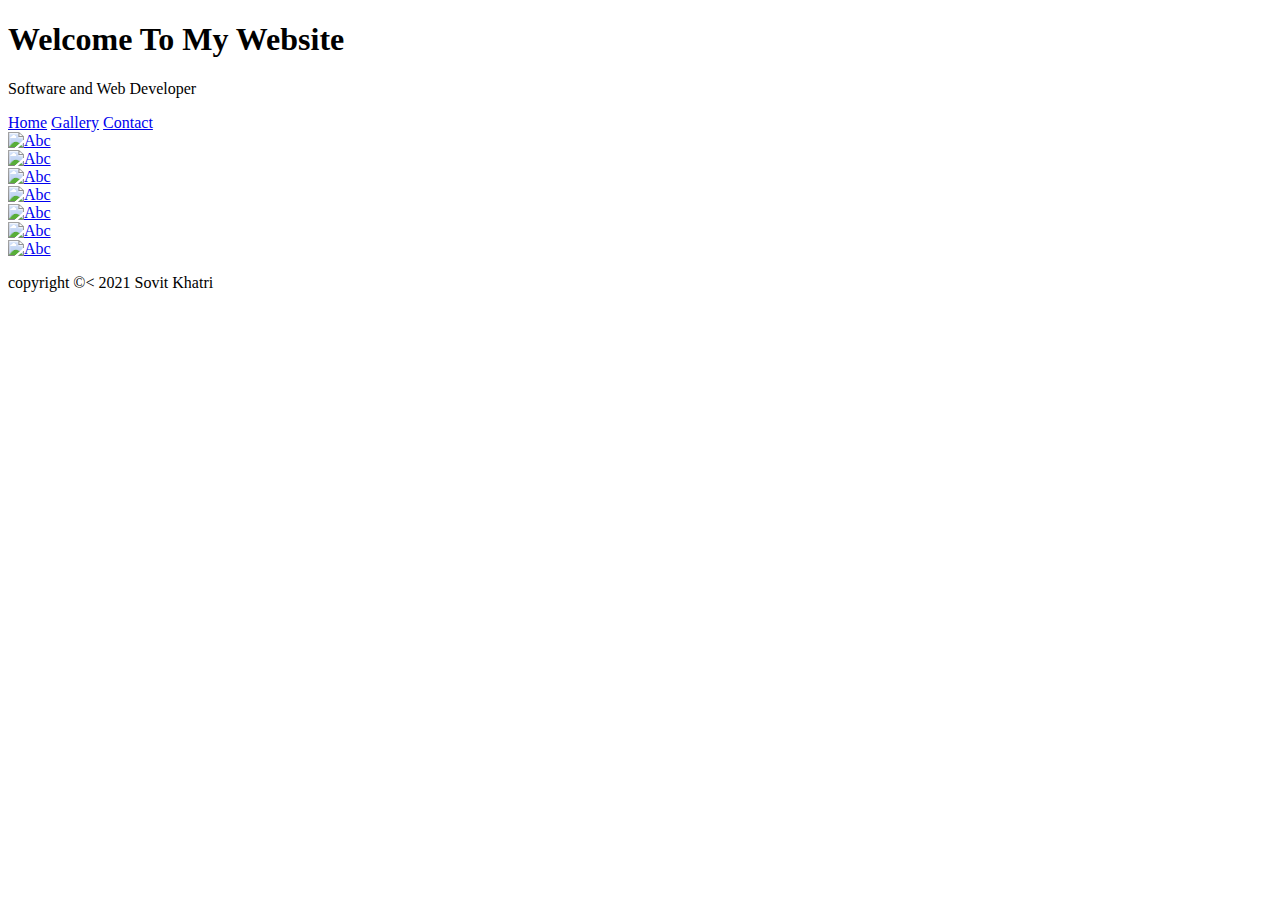
==== gallery.html @ 51574216 "Add files via upload" ====
<!DOCTYPE html>
<html>

<head>
  <title>Sovit Khatri</title>
  <link rel="stylesheet" href="style1.css" title="" type="text/css" />
</head>

<body>
  <header>
    <h1>Welcome To My Website</h1>
    <p>Software and Web Developer</p>
  </header>
  <nav>
    <a href="index.html">Home</a>
    <a href="gallery.html">Gallery</a>
    <a href="contact.html">Contact</a>
  </nav>
  
  <div class="gallery">
    <a href="Photos/about.jpg" target="_blank">
      <img src="Photos/about.jpg" alt="Abc" width="300px" height="200px">
      </a>
    </div>
    
    <div class="gallery">
      <a href="Photos/background.jpg" target="_blank">
        <img src="Photos/background.jpg" alt="Abc" width="300px" height="200px">
      </a>
    </div>
    
    <div class="gallery">
      <a href="Photos/banner.png" target="_blank">
        <img src="Photos/banner.png" alt="Abc" width="300px" height="200px">
      </a>
    </div>
    
    <div class="gallery">
      <a href="Photos/banner2.jpg" target="_blank">
       <img src="Photos/banner2.jpg" alt="Abc" width="300px" height="200px">
       </a>
      </div>
    
    <div class="gallery">
      <a href="Photos/basketball.png" target="_blank">
        <img src="Photos/basketball.png" alt="Abc" width="300px" height="200px">
        </a>
    </div>
    
    <div class="gallery">
      <a href="Photos/cafeteria.png" target="_blank">
        <img src="Photos/cafeteria.png" alt="Abc" width="300px" height="200px">
        </a>
        </div>
        
    <div class="gallery">
       <a href="Photos/certificate.jpg
               " target="_blank">
         <img src="Photos/certificate.jpg" alt="Abc" width="300px" height="200px">
         </a>
  </div>
  
  <footer>
    <p>copyright &copy;< 2021 Sovit Khatri</p>
  </footer>
</body>

</html>
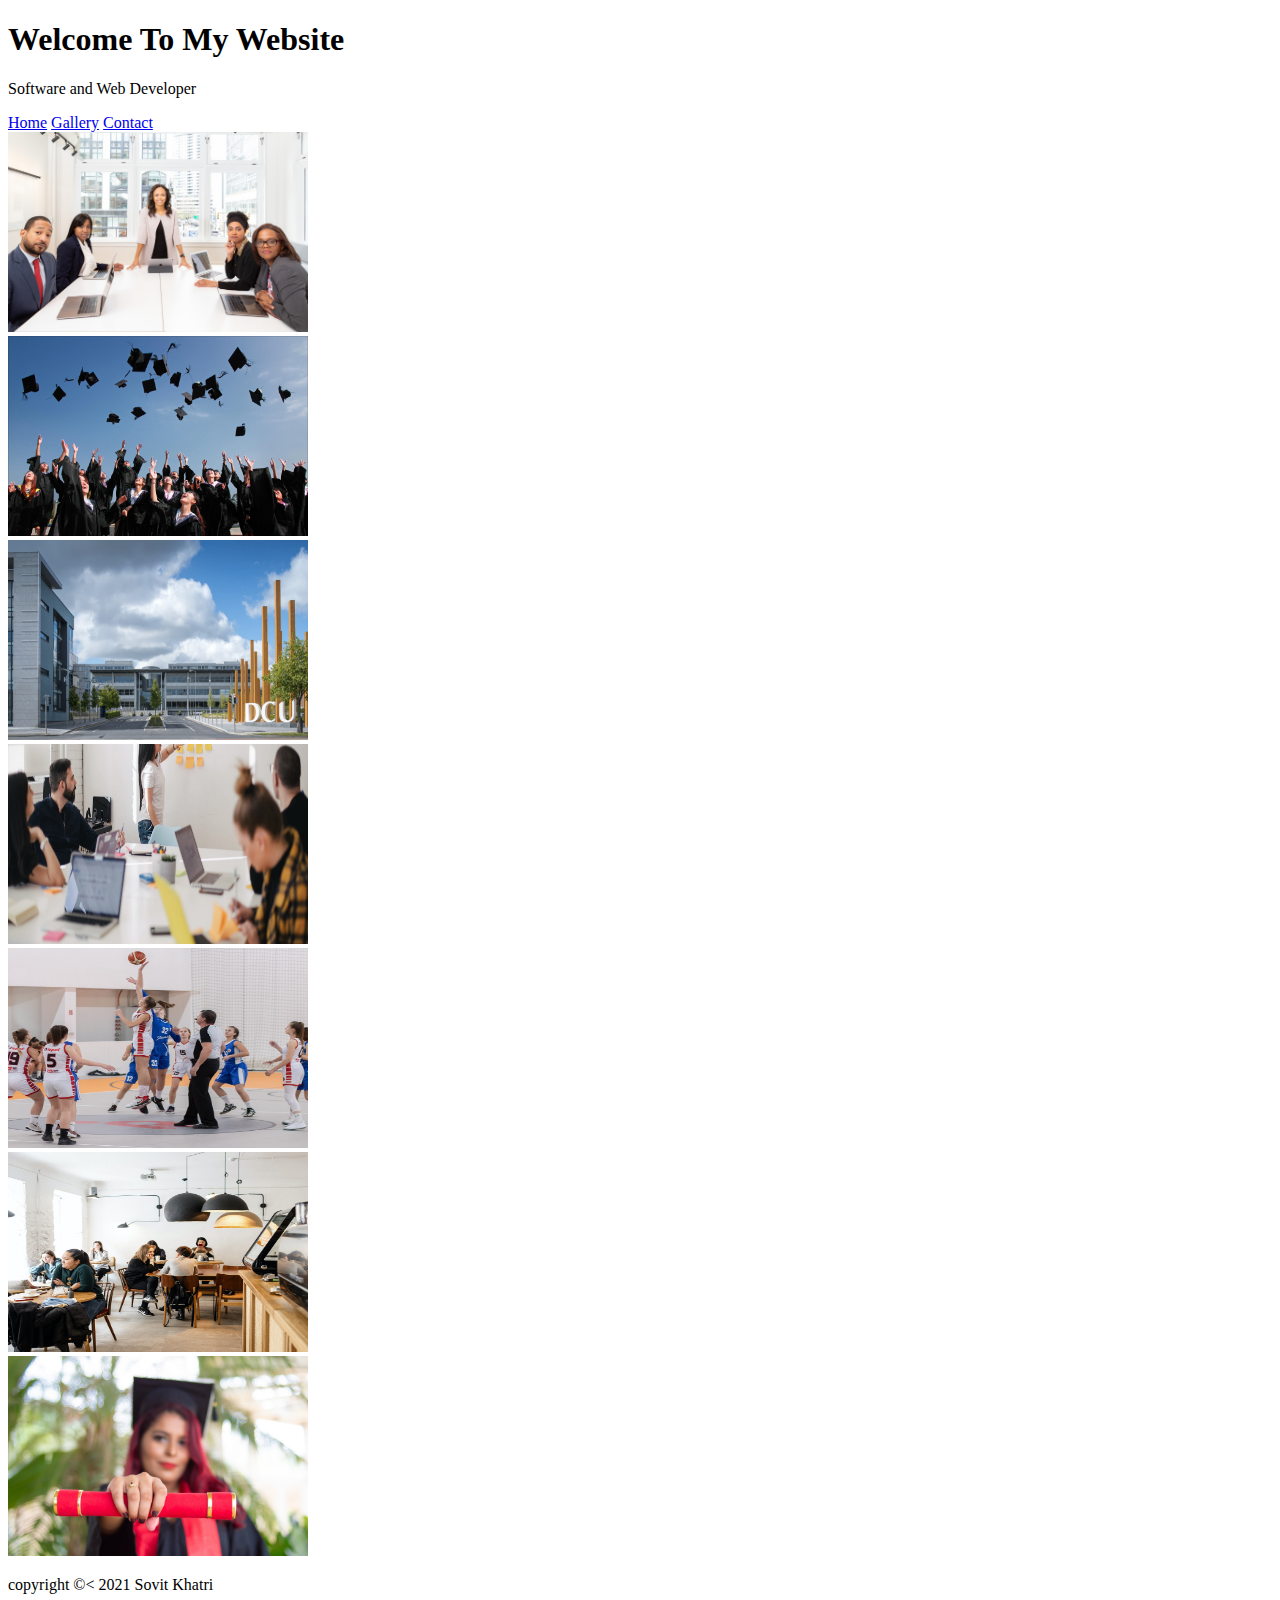
==== commit f898e138: "Update gallery.html" ====
--- a/gallery.html
+++ b/gallery.html
@@ -18,45 +18,45 @@
   </nav>
   
   <div class="gallery">
-    <a href="Photos/about.jpg" target="_blank">
-      <img src="Photos/about.jpg" alt="Abc" width="300px" height="200px">
+    <a href="about.jpg" target="_blank">
+      <img src="about.jpg" alt="Abc" width="300px" height="200px">
       </a>
     </div>
     
     <div class="gallery">
-      <a href="Photos/background.jpg" target="_blank">
-        <img src="Photos/background.jpg" alt="Abc" width="300px" height="200px">
+      <a href="background.jpg" target="_blank">
+        <img src="background.jpg" alt="Abc" width="300px" height="200px">
       </a>
     </div>
     
     <div class="gallery">
-      <a href="Photos/banner.png" target="_blank">
-        <img src="Photos/banner.png" alt="Abc" width="300px" height="200px">
+      <a href="banner.png" target="_blank">
+        <img src="banner.png" alt="Abc" width="300px" height="200px">
       </a>
     </div>
     
     <div class="gallery">
-      <a href="Photos/banner2.jpg" target="_blank">
-       <img src="Photos/banner2.jpg" alt="Abc" width="300px" height="200px">
+      <a href="banner2.jpg" target="_blank">
+       <img src="banner2.jpg" alt="Abc" width="300px" height="200px">
        </a>
       </div>
     
     <div class="gallery">
-      <a href="Photos/basketball.png" target="_blank">
-        <img src="Photos/basketball.png" alt="Abc" width="300px" height="200px">
+      <a href="basketball.png" target="_blank">
+        <img src="basketball.png" alt="Abc" width="300px" height="200px">
         </a>
     </div>
     
     <div class="gallery">
-      <a href="Photos/cafeteria.png" target="_blank">
-        <img src="Photos/cafeteria.png" alt="Abc" width="300px" height="200px">
+      <a href="cafeteria.png" target="_blank">
+        <img src="cafeteria.png" alt="Abc" width="300px" height="200px">
         </a>
         </div>
         
     <div class="gallery">
-       <a href="Photos/certificate.jpg
+       <a href="certificate.jpg
                " target="_blank">
-         <img src="Photos/certificate.jpg" alt="Abc" width="300px" height="200px">
+         <img src="certificate.jpg" alt="Abc" width="300px" height="200px">
          </a>
   </div>
   
